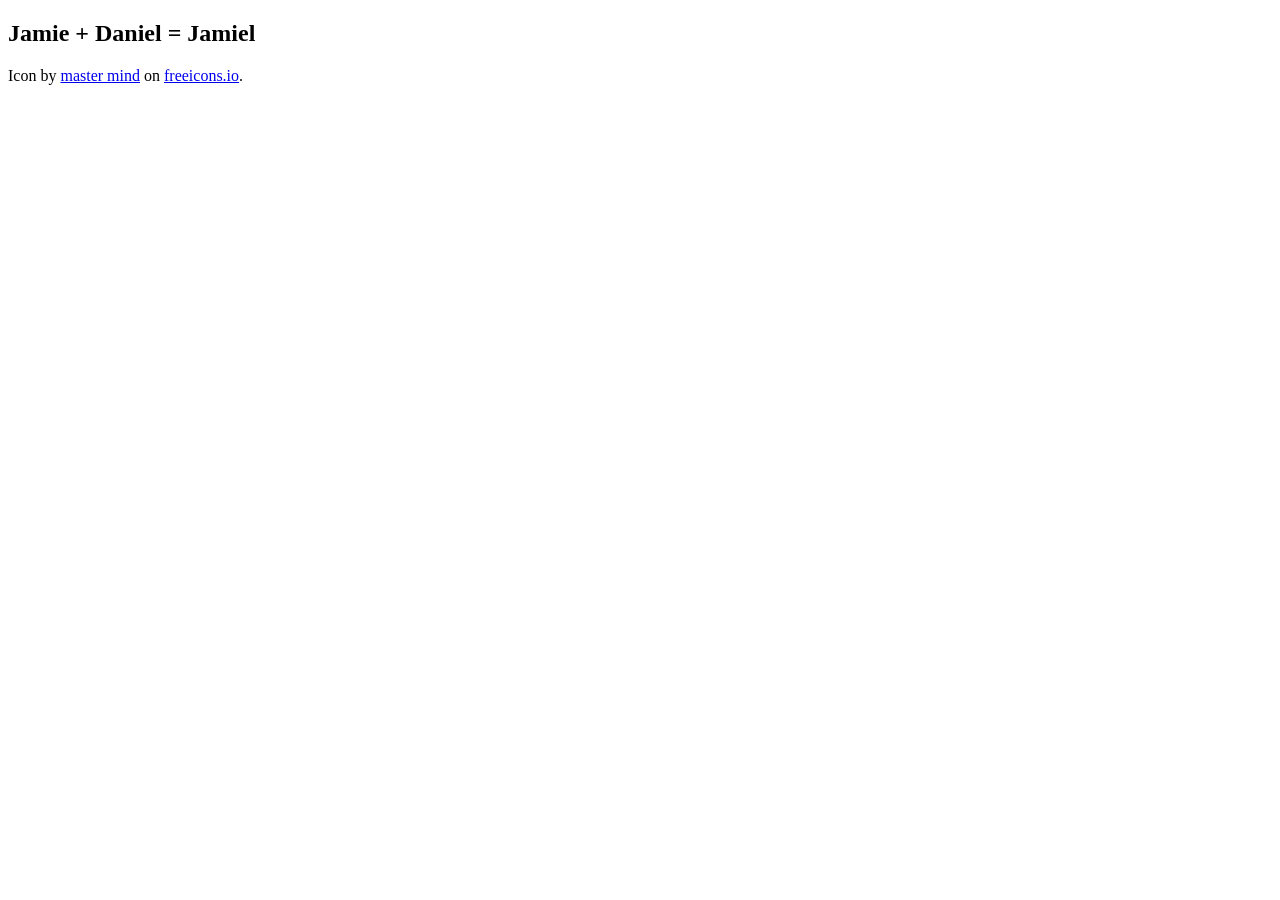
==== site/index.html @ ee8f6086 "Initial Jamiel site" ====
<!DOCTYPE html>
<html lang="en">
  <hpp template="head" subtitle="Jamiel" />
  <body>
    <hpp template="nav" home-tab-class="selected" />
    <main id="home">
      <section>
        <h1>Jamie + Daniel = <span class="jamiel-accent">Jamiel</span></h1>
        <p>Icon by <a href="https://freeicons.io/profile/229456">master mind</a> on <a href="https://freeicons.io">freeicons.io</a>.</p>
      </section>
    </main>
  </body>
</html>
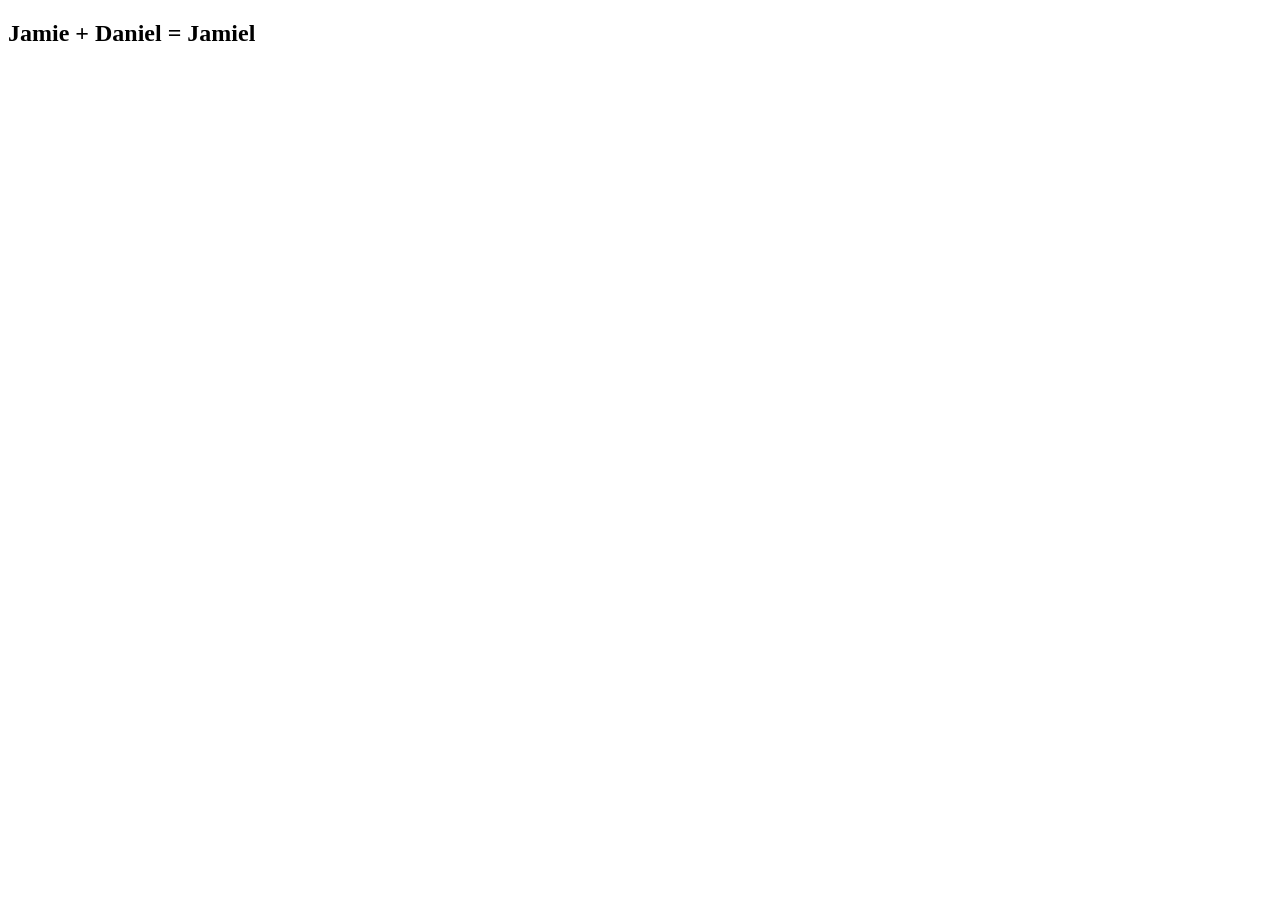
==== commit 7cc53e15: "Use Jamiel home icon" ====
--- a/site/index.html
+++ b/site/index.html
@@ -2,11 +2,10 @@
 <html lang="en">
   <hpp template="head" subtitle="Jamiel" />
   <body>
-    <hpp template="nav" home-tab-class="selected" />
+    <hpp template="site-nav" current="home" />
     <main id="home">
       <section>
         <h1>Jamie + Daniel = <span class="jamiel-accent">Jamiel</span></h1>
-        <p>Icon by <a href="https://freeicons.io/profile/229456">master mind</a> on <a href="https://freeicons.io">freeicons.io</a>.</p>
       </section>
     </main>
   </body>
